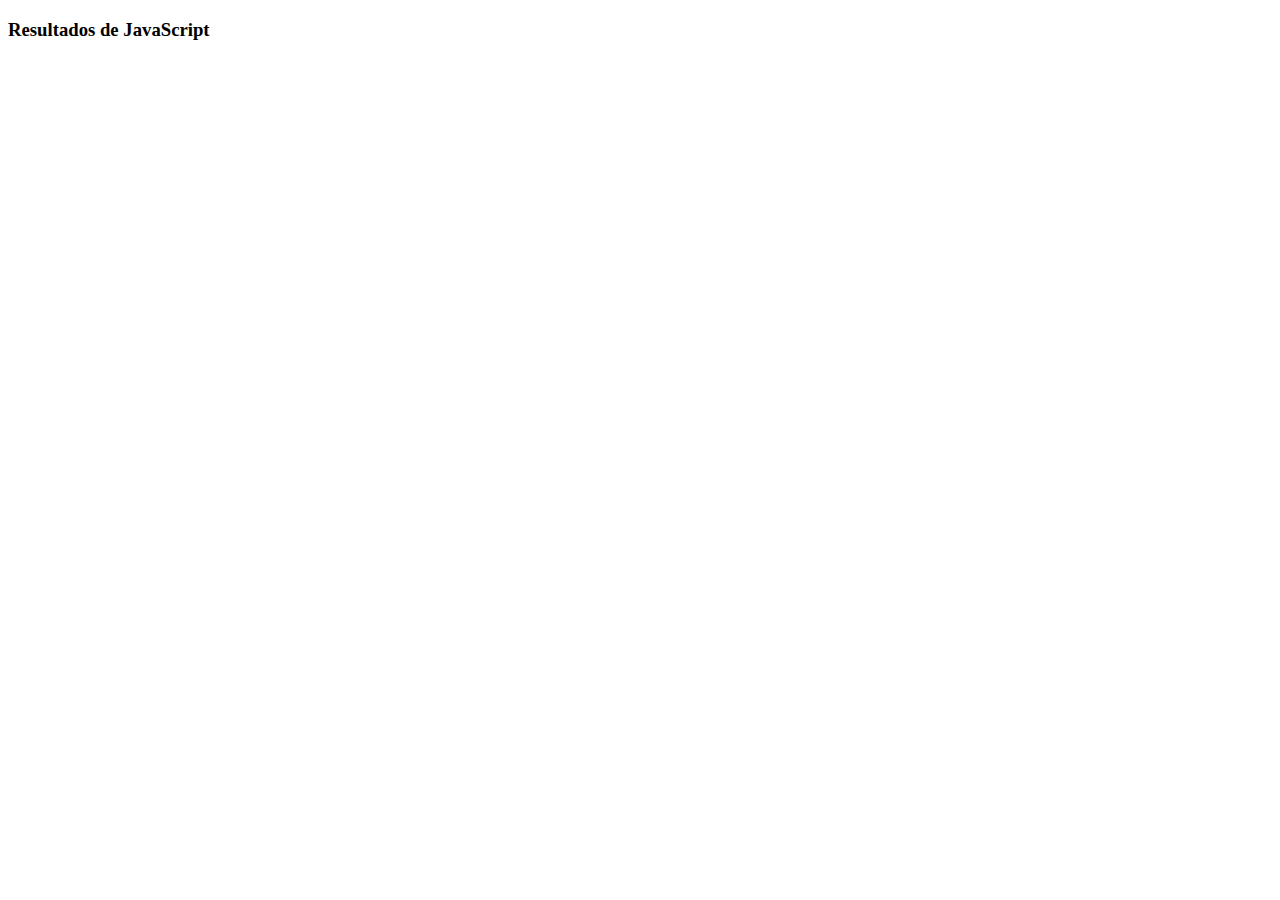
==== teoria/index.html @ fc06221f "Condicional" ====
<!DOCTYPE html>
<html lang="pt-br">
<head>
    <meta charset="UTF-8">
    <meta name="viewport" content="width=device-width, initial-scale=1.0">
    <title>Resultados JavaScript</title>
</head>
<body>
    <h3>Resultados de JavaScript</h3>
    <script src="fundamentos.js"></script>
</body>
</html>
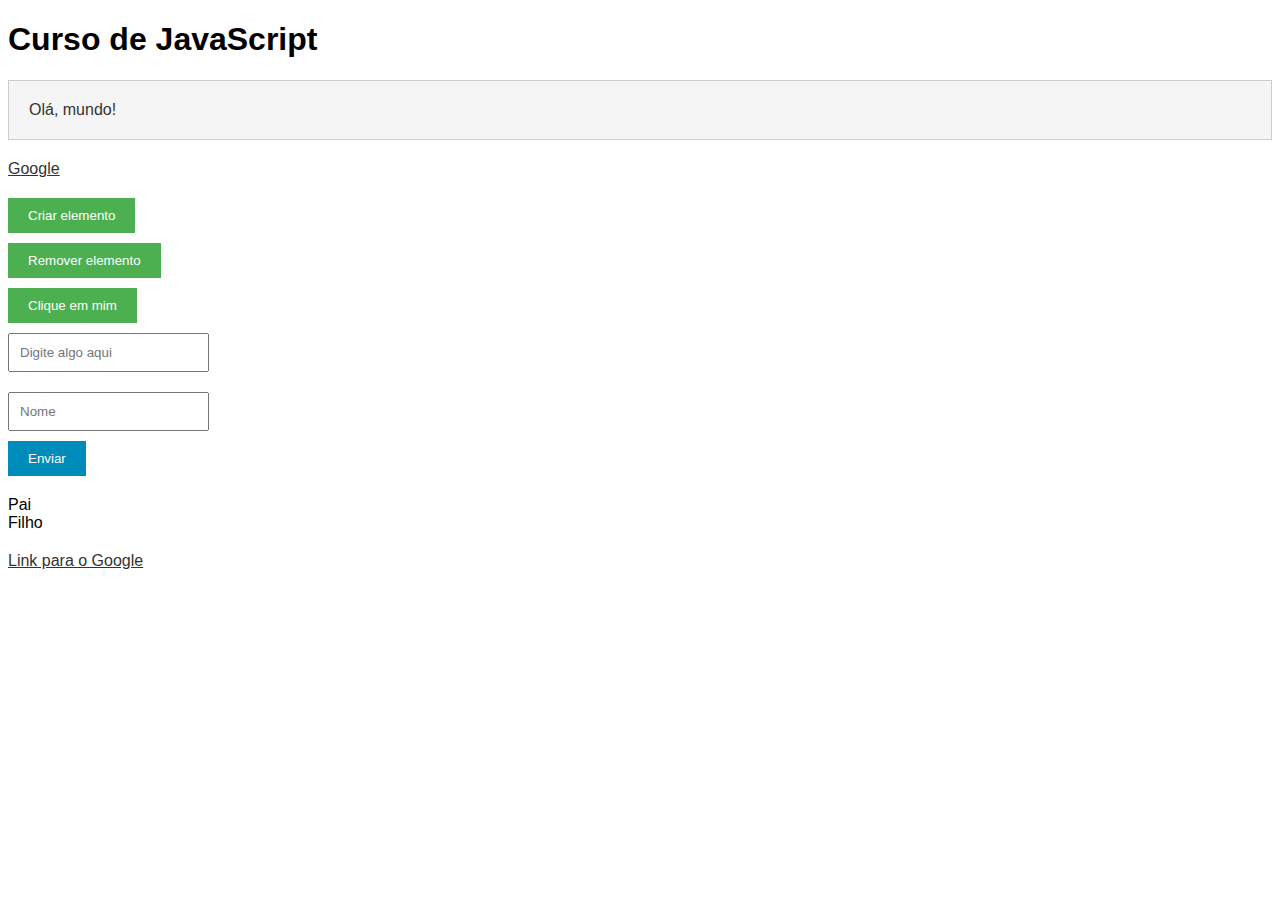
==== commit 2db788bd: "Trabalhando com DOM" ====
--- a/teoria/index.html
+++ b/teoria/index.html
@@ -1,12 +1,49 @@
 <!DOCTYPE html>
-<html lang="pt-br">
-<head>
-    <meta charset="UTF-8">
-    <meta name="viewport" content="width=device-width, initial-scale=1.0">
-    <title>Resultados JavaScript</title>
-</head>
-<body>
-    <h3>Resultados de JavaScript</h3>
-    <script src="fundamentos.js"></script>
-</body>
+<html lang="en">
+  <head>
+    <meta charset="UTF-8" />
+    <meta name="viewport" content="width=device-width, initial-scale=1.0" />
+    <title>Curso de JavaScript com exercícios e projetos</title>
+    <link rel="stylesheet" href="styles.css" />
+    <!-- <script src="fundamentos.js"></script> -->
+    <!-- <script src="fundamentos_exercicios.js"></script> -->
+    <!-- <script src="avancando.js"></script> -->
+    <!-- <script src="avancando_exercicios.js"></script> -->
+    <!-- <script src="dom.js" defer></script> -->
+    <script src="dom.js" defer></script>
+
+    <link rel="stylesheet" href="styles.css" />
+  </head>
+  <body>
+    <h1>Curso de JavaScript</h1>
+
+    <!-- Seção de DOM -->
+
+    <!-- Exemplo para seleção de elementos no DOM -->
+    <div id="meuId" class="minhaClasse">Olá, mundo!</div>
+    <a href="https://www.google.com" target="_blank">Google</a>
+
+    <!-- Exemplo para manipulação da estrutura do DOM -->
+    <button id="botaoCriar">Criar elemento</button>
+    <button id="botaoRemover">Remover elemento</button>
+
+    <!-- Exemplos para eventos -->
+    <button id="botaoEvento">Clique em mim</button>
+    <input type="text" id="inputEvento" placeholder="Digite algo aqui" />
+
+    <!-- Exemplo para eventos de formulário -->
+    <form id="meuFormulario">
+      <input type="text" id="meuInput" placeholder="Nome" />
+      <button type="submit">Enviar</button>
+    </form>
+
+    <!-- Exemplo para eventos de propagação e delegação -->
+    <div id="elementoPai">
+      Pai
+      <div id="elementoFilho" class="classeDosFilhos">Filho</div>
+    </div>
+
+    <!-- Exemplo para preventDefault e stopPropagation -->
+    <a href="https://www.google.com" id="meuLink">Link para o Google</a>
+  </body>
 </html>--- a/teoria/styles.css
+++ b/teoria/styles.css
@@ -0,0 +1,52 @@
+body {
+    font-family: Arial, sans-serif;
+  }
+  
+  #meuId {
+    padding: 20px;
+    margin: 20px 0;
+    background-color: #f5f5f5;
+    color: #333;
+  }
+  
+  .minhaClasse {
+    border: 1px solid #ccc;
+  }
+  
+  button {
+    display: block;
+    margin: 10px 0;
+    padding: 10px 20px;
+    background-color: #4caf50;
+    color: white;
+    border: none;
+    cursor: pointer;
+  }
+  
+  button:hover {
+    background-color: #45a049;
+  }
+  
+  input[type="text"] {
+    padding: 10px;
+    margin: 10px 0;
+    display: block;
+  }
+  
+  form {
+    margin: 20px 0;
+  }
+  
+  form button {
+    background-color: #008cba;
+  }
+  
+  form button:hover {
+    background-color: #007b9a;
+  }
+  
+  a {
+    display: block;
+    margin: 20px 0;
+    color: #333;
+  }--- a/teoria/styles.css
+++ b/teoria/styles.css
@@ -0,0 +1,52 @@
+body {
+    font-family: Arial, sans-serif;
+  }
+  
+  #meuId {
+    padding: 20px;
+    margin: 20px 0;
+    background-color: #f5f5f5;
+    color: #333;
+  }
+  
+  .minhaClasse {
+    border: 1px solid #ccc;
+  }
+  
+  button {
+    display: block;
+    margin: 10px 0;
+    padding: 10px 20px;
+    background-color: #4caf50;
+    color: white;
+    border: none;
+    cursor: pointer;
+  }
+  
+  button:hover {
+    background-color: #45a049;
+  }
+  
+  input[type="text"] {
+    padding: 10px;
+    margin: 10px 0;
+    display: block;
+  }
+  
+  form {
+    margin: 20px 0;
+  }
+  
+  form button {
+    background-color: #008cba;
+  }
+  
+  form button:hover {
+    background-color: #007b9a;
+  }
+  
+  a {
+    display: block;
+    margin: 20px 0;
+    color: #333;
+  }